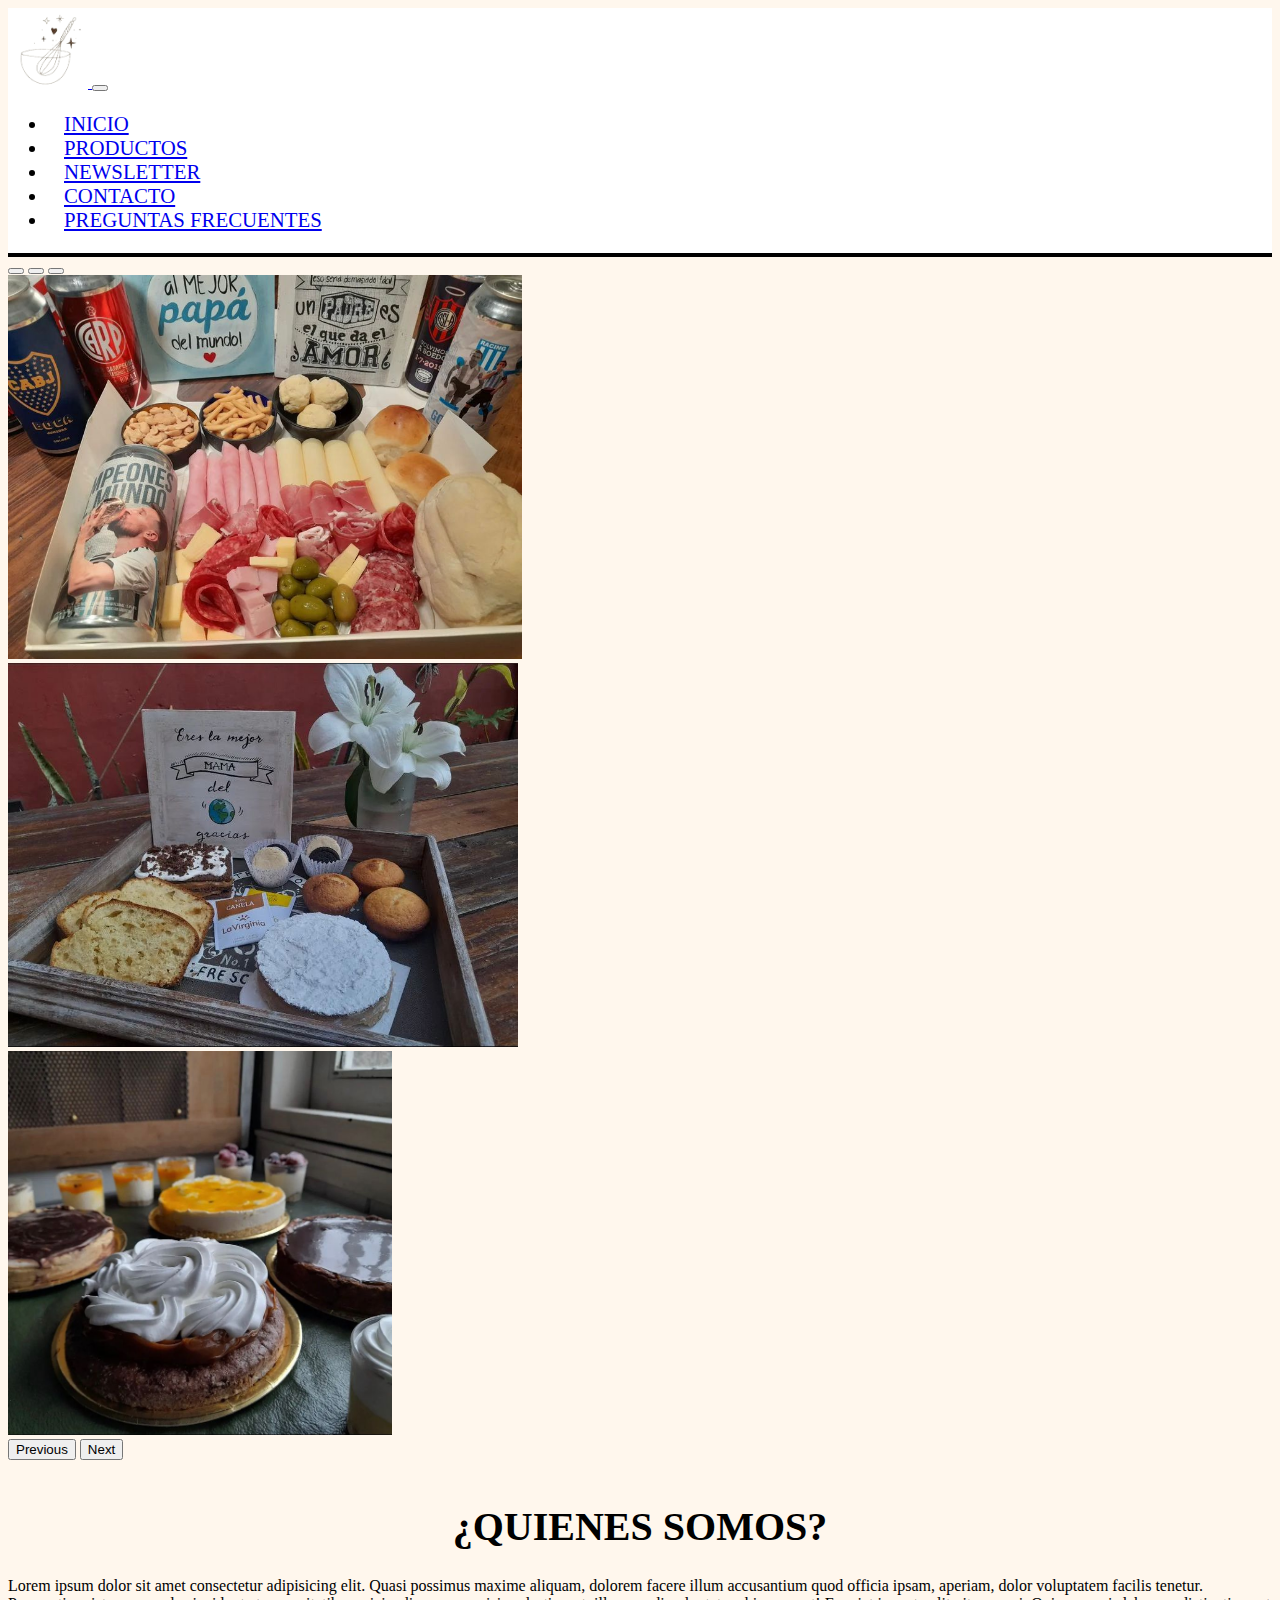
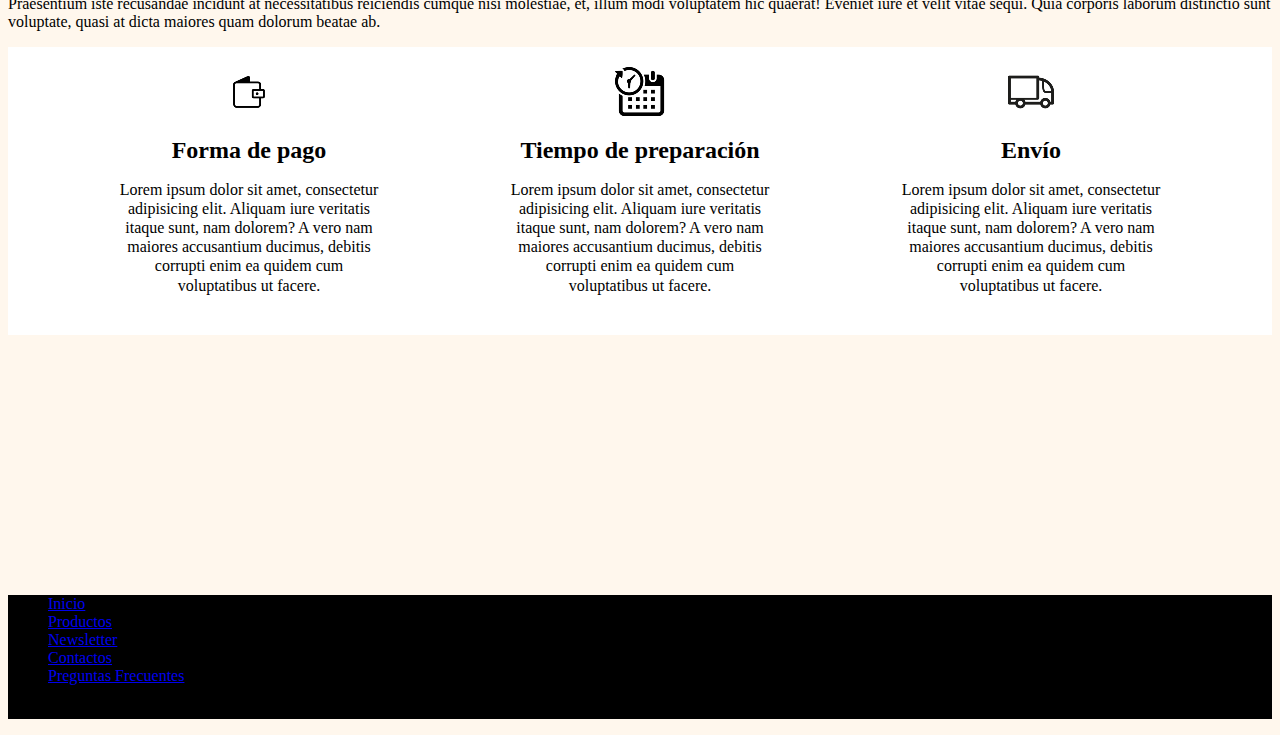
==== index.html @ 907ae700 "primer commit" ====
<!DOCTYPE html>
<html lang="en">

<head>
    <meta charset="UTF-8">
    <meta name="viewport" content="width=device-width, initial-scale=1.0">
    <title> ANITABAKERY </title>
    <link rel="shortcut icon" href="img/galletita.png" type="image/x-icon">
    <!-- CSS BS -->
    <link href="https://cdn.jsdelivr.net/npm/bootstrap@5.3.1/dist/css/bootstrap.min.css" rel="stylesheet"
        integrity="sha384-4bw+/aepP/YC94hEpVNVgiZdgIC5+VKNBQNGCHeKRQN+PtmoHDEXuppvnDJzQIu9" crossorigin="anonymous">
    <!-- CSS -->
    <link rel="stylesheet" href="css/estilo.css">
</head>

<body>
    <header class="navbar navbar-expand-lg sticky-top">
        <div class="container-fluid">
            <a class="navbar-brand" href="index.html">
                <img class="logo" src="img/logo-anitabakery.png" alt="logo de la página">
            </a>
            <button class="navbar-toggler" type="button" data-bs-toggle="collapse" data-bs-target="#navbarNav"
                aria-controls="navbarNav" aria-expanded="false" aria-label="Toggle navigation">
                <span class="navbar-toggler-icon"></span>
            </button>
            <nav class="collapse navbar-collapse" id="navbarNav">
                <ul class="navbar-nav mx-auto fuentes">
                    <li class="nav-item">
                        <a class="nav-link active" aria-current="page" href="index.html">Inicio</a>
                    </li>
                    <li class="nav-item">
                        <a class="nav-link" href="html/productos.html">Productos</a>
                    </li>
                    <li class="nav-item">
                        <a class="nav-link" href="html/newsletter.html">Newsletter</a>
                    </li>
                    <li class="nav-item">
                        <a class="nav-link" href="html/contacto.html">Contacto</a>
                    </li>
                    <li class="nav-item">
                        <a class="nav-link" href="html/preguntas-frecuentes.html">Preguntas frecuentes</a>
                    </li>
                </ul>
            </nav>
        </div>
    </header>

    <div id="carouselExampleIndicators" class="carousel slide">
        <div class="carousel-indicators">
            <button type="button" data-bs-target="#carouselExampleIndicators" data-bs-slide-to="0" class="active"
                aria-current="true" aria-label="Slide 1"></button>
            <button type="button" data-bs-target="#carouselExampleIndicators" data-bs-slide-to="1"
                aria-label="Slide 2"></button>
            <button type="button" data-bs-target="#carouselExampleIndicators" data-bs-slide-to="2"
                aria-label="Slide 3"></button>
        </div>
        <div class="carousel-inner">
            <div class="carousel-item active">
                <img src="img/picada-carusel.jpg" class="d-block w-100 imgCarousel" alt="picada">
            </div>
            <div class="carousel-item">
                <img src="img/bandeja-salada-carusel.jpg" class="d-block w-100 imgCarousel" alt="bandeja salada">
            </div>
            <div class="carousel-item">
                <img src="img/tortas-carusel.jpg" class="d-block w-100 imgCarousel" alt="tortas">
            </div>
        </div>
        <button class="carousel-control-prev" type="button" data-bs-target="#carouselExampleIndicators"
            data-bs-slide="prev">
            <span class="carousel-control-prev-icon" aria-hidden="true"></span>
            <span class="visually-hidden">Previous</span>
        </button>
        <button class="carousel-control-next" type="button" data-bs-target="#carouselExampleIndicators"
            data-bs-slide="next">
            <span class="carousel-control-next-icon" aria-hidden="true"></span>
            <span class="visually-hidden">Next</span>
        </button>
    </div>

    <h1>¿Quienes somos?</h1>
    <div>
        <p>Lorem ipsum dolor sit amet consectetur adipisicing elit. Quasi possimus maxime aliquam,
            dolorem facere illum
            accusantium quod officia ipsam, aperiam, dolor voluptatem facilis tenetur. Praesentium iste recusandae
            incidunt at necessitatibus reiciendis cumque nisi molestiae, et, illum modi voluptatem hic quaerat! Eveniet
            iure et velit vitae sequi. Quia corporis laborum distinctio sunt voluptate, quasi at dicta maiores quam
            dolorum beatae ab.</p>
    </div>

    <div class="contenedor">
        <div class="columna">
            <img src="img/billetera.png" alt="billetera">
            <h2>Forma de pago</h2>
            <p>Lorem ipsum dolor sit amet, consectetur adipisicing elit. Aliquam iure veritatis itaque sunt, nam
                dolorem? A vero nam maiores accusantium ducimus, debitis corrupti enim ea quidem cum voluptatibus ut
                facere.</p>
        </div>
        <div class="columna">
            <img src="img/calendario.png" alt="calendario">
            <h2>Tiempo de preparación</h2>
            <p>Lorem ipsum dolor sit amet, consectetur adipisicing elit. Aliquam iure veritatis itaque sunt, nam
                dolorem? A vero nam maiores accusantium ducimus, debitis corrupti enim ea quidem cum voluptatibus ut
                facere.</p>
        </div>
        <div class="columna">
            <img src="img/camion-de-envio.png" alt="camion">
            <h2>Envío</h2>
            <p>Lorem ipsum dolor sit amet, consectetur adipisicing elit. Aliquam iure veritatis itaque sunt, nam
                dolorem? A vero nam maiores accusantium ducimus, debitis corrupti enim ea quidem cum voluptatibus ut
                facere.</p>
        </div>
    </div>

    <iframe
        src="https://www.google.com/maps/embed?pb=!1m18!1m12!1m3!1d1643.1112589950612!2d-58.51979418386647!3d-34.5479209878878!2m3!1f0!2f0!3f0!3m2!1i1024!2i768!4f13.1!3m3!1m2!1s0x95bcb7229ec36627%3A0x6a8e1254631c77b0!2sAnita%20Bakery!5e0!3m2!1ses!2sar!4v1688689851652!5m2!1ses!2sar"
        width="600" height="450" style="border:0;" allowfullscreen="" loading="lazy"
        referrerpolicy="no-referrer-when-downgrade">
    </iframe>

    <footer class="py-3 my-0">
        <ul class="nav justify-content-center border-bottom pb-3 mb-3">
            <li class="nav-item"><a href="index.html" class="nav-link px-6 text-white">Inicio</a></li>
            <li class="nav-item"><a href="html/productos.html" class="nav-link px-8 text-white">Productos</a></li>
            <li class="nav-item"><a href="html/newsletter.html" class="nav-link px-8 text-white">Newsletter</a></li>
            <li class="nav-item"><a href="html/contacto.html" class="nav-link px-8 text-white">Contactos</a></li>
            <li class="nav-item"><a href="html/preguntas-frecuentes.html" class="nav-link px-8 text-white">Preguntas
                    Frecuentes</a></li>
        </ul>
        <p class="text-center text-white">&copy; 2023 Anitabakery - Todos lo derechos reservados</p>
    </footer>

    <!-- JS BS-->
    <script src="https://cdn.jsdelivr.net/npm/bootstrap@5.3.1/dist/js/bootstrap.bundle.min.js"
        integrity="sha384-HwwvtgBNo3bZJJLYd8oVXjrBZt8cqVSpeBNS5n7C8IVInixGAoxmnlMuBnhbgrkm"
        crossorigin="anonymous"></script>
</body>

</html>
---- css/estilo.css ----
/* HEADER */

.logo {
    width: 5rem;
}

.fuentes {
    font-size: 1.3rem;
    text-transform: uppercase;
    text-decoration: solid;
}

header {
    border-bottom: 4px black solid;
    background-color: white;
}

nav li {
    padding-inline: 1rem;
}

/* CARUSEL */
.imgCarousel {
    height: 24rem;
    object-fit: cover;
}

/* BODY */
body {
    background-color: #FFF7ED;
}

h1 {
    text-align: center;
    font-weight: bold;
    text-transform: uppercase;
    font-size: 2.5rem;
    padding-top: 1rem;
    color: black;
}

.contacto {
    text-align: center;
    padding-top: 1rem;
    padding-bottom: 1rem;
    background-color: #666666;
    color: white;
    margin-bottom: 2.5rem;
    text-shadow: 2px 2px 4px black;
}

.contacto2 {
    text-align: center;
    padding-top: 1rem;
    padding-bottom: 1rem;
    background-color: #666666;
    color: white;
    text-shadow: 2px 2px 4px black;
}

/* TEXTO */

.textoInicio{
    width: 95%;
    margin: auto;
    margin-top: 1rem;
    margin-bottom: 1.5rem;
    text-align: center; 
}

/* MAPS */

iframe {
    width:  100%;
    height: 15rem;
}

/* FOOTER */

footer {
    background-color: black;
}

/* FORM */

#textomain {
    padding-top: 10px;
    background-color: #666666;
    color: white;
    border-radius: 25px;
    margin-bottom: 30px;
}

#alinear {
    align-items: center;
    text-align: center;
}

#textomain2 {
    padding-top: 10px;
    background-color: #666666;
    color: white;
    border-radius: 25px;
    margin-bottom: 30px;
}

.formularioTitulo {
    text-align: center;
    text-transform: uppercase;
    text-shadow: 2px 2px 4px black;
}

.caja {
    width: 65%;
}

/* BOTONES */

.colorBtn {
    background-color: gray;
    color: white;
    border: 2px solid black;
}

.colorBtn:hover {
    background-color: black;
    color: white;
}

.colorBtn2 {
    background-color: black;
    color: white;
    width: 10rem;
}

.colorBtn2:hover {
    background-color: white;
    color: black;
}

/* FAQ */

.colorFaq {
    background-color: #666666;
    color: white;
    padding-bottom: 1rem;
    text-shadow: 2px 2px 4px black;
}

.faq {
    margin-top: 2rem;
    text-align: center;
}

.preguntas {
    font-size: 1.5rem;
}

.respuesta {
    font-size: 1.2rem;
}

.redesFaq {
    text-decoration: none;
}

.contenedor {
    display: flex;
    flex-wrap: wrap;
}

.columna {
    flex: 1;
    max-width: 300px;
    padding: 20px;
    box-sizing: border-box;
}

/* Principal flex */

.contenedor {
    background-color: white;
    display: flex;
    flex-wrap: wrap;
    justify-content: space-evenly;
    align-items: center;
}

.columna {
    flex: 1;
    max-width: 300px;
    padding: 20px;
    box-sizing: border-box;
    background-color: white;
}

.columna img {
    max-width: 100%;
    max-height: 100%;
    height: auto;
    display: block;
    margin-bottom: 15px;
    margin: auto;
}

.columna h2 {
    font-size: 1.5rem;
    margin-bottom: 14px;
    text-align: center;
}

.columna p {
    font-size: 1rem;
    line-height: 1.2rem;
    margin-bottom: 20px;
    text-align: center;
}

@media screen and (max-width: 991px) {
    .columna {
        flex-basis: 100%;
        max-width: 100%;
    }
}
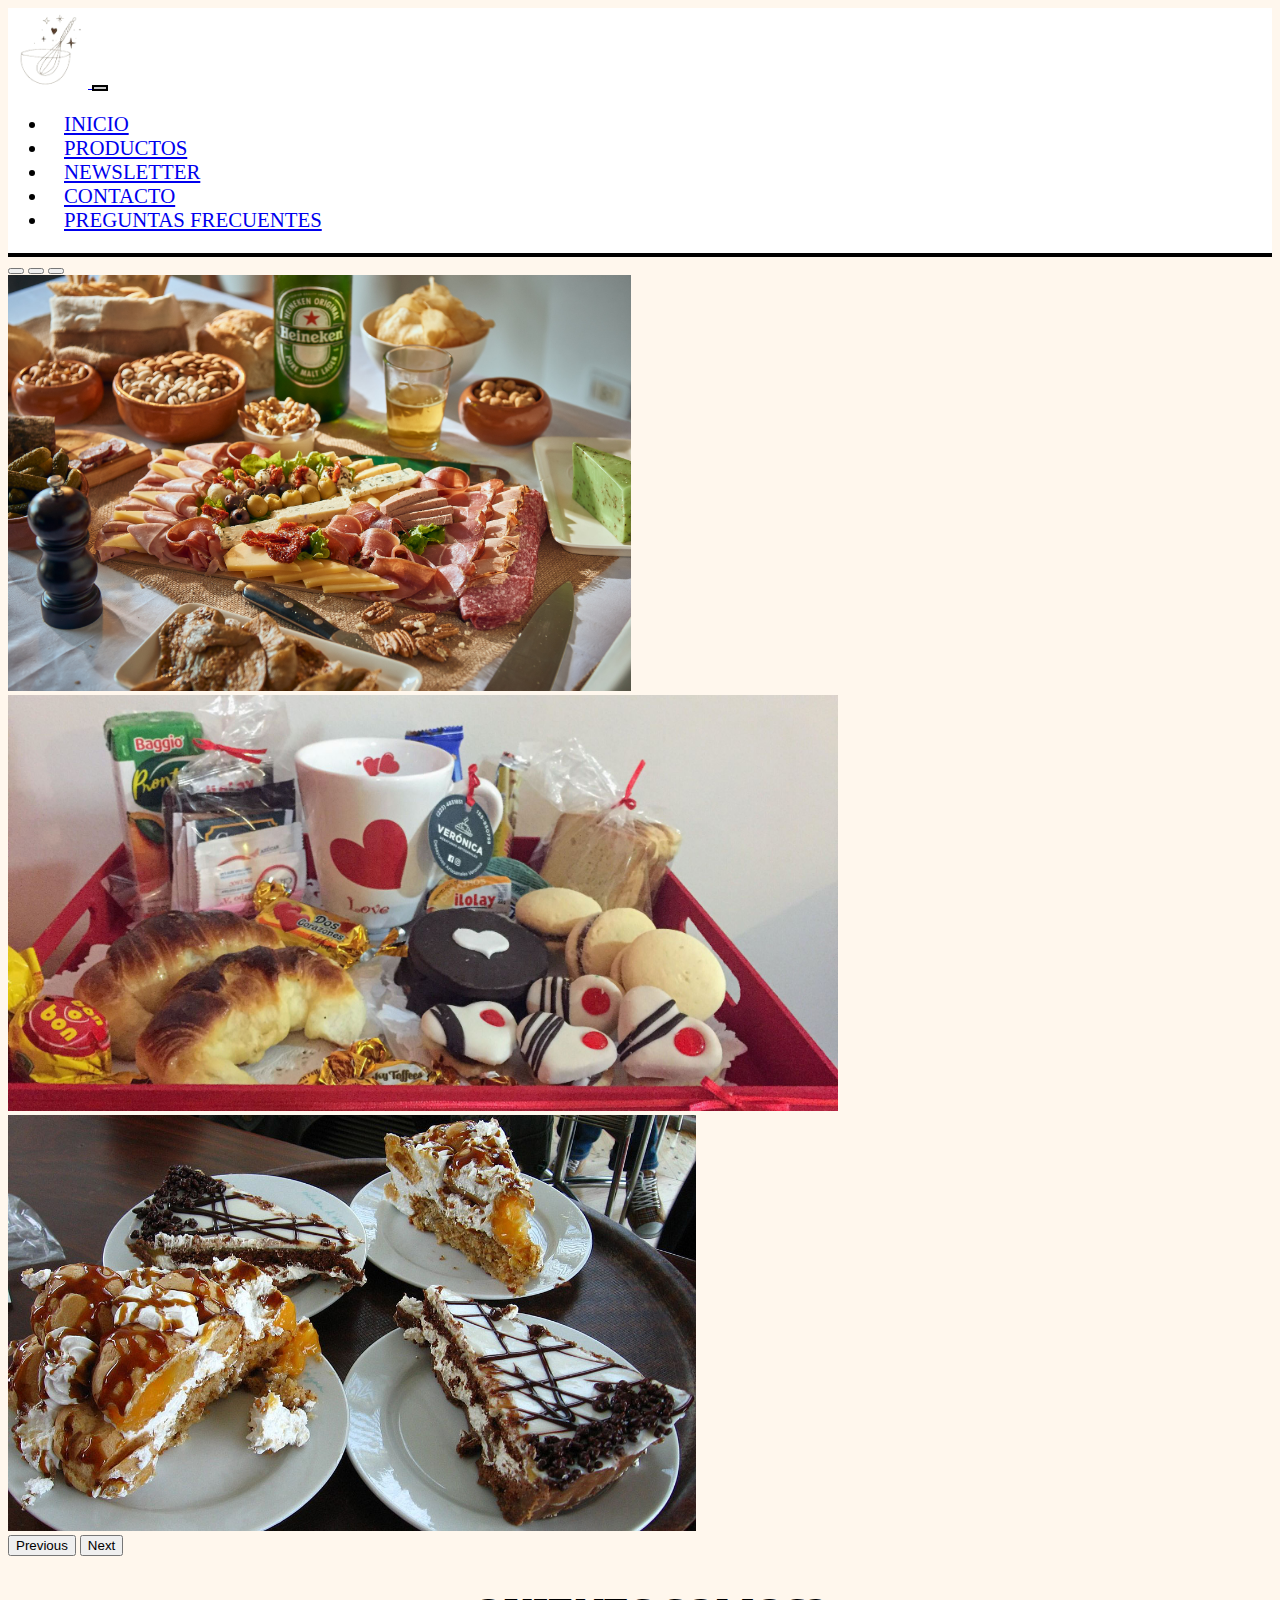
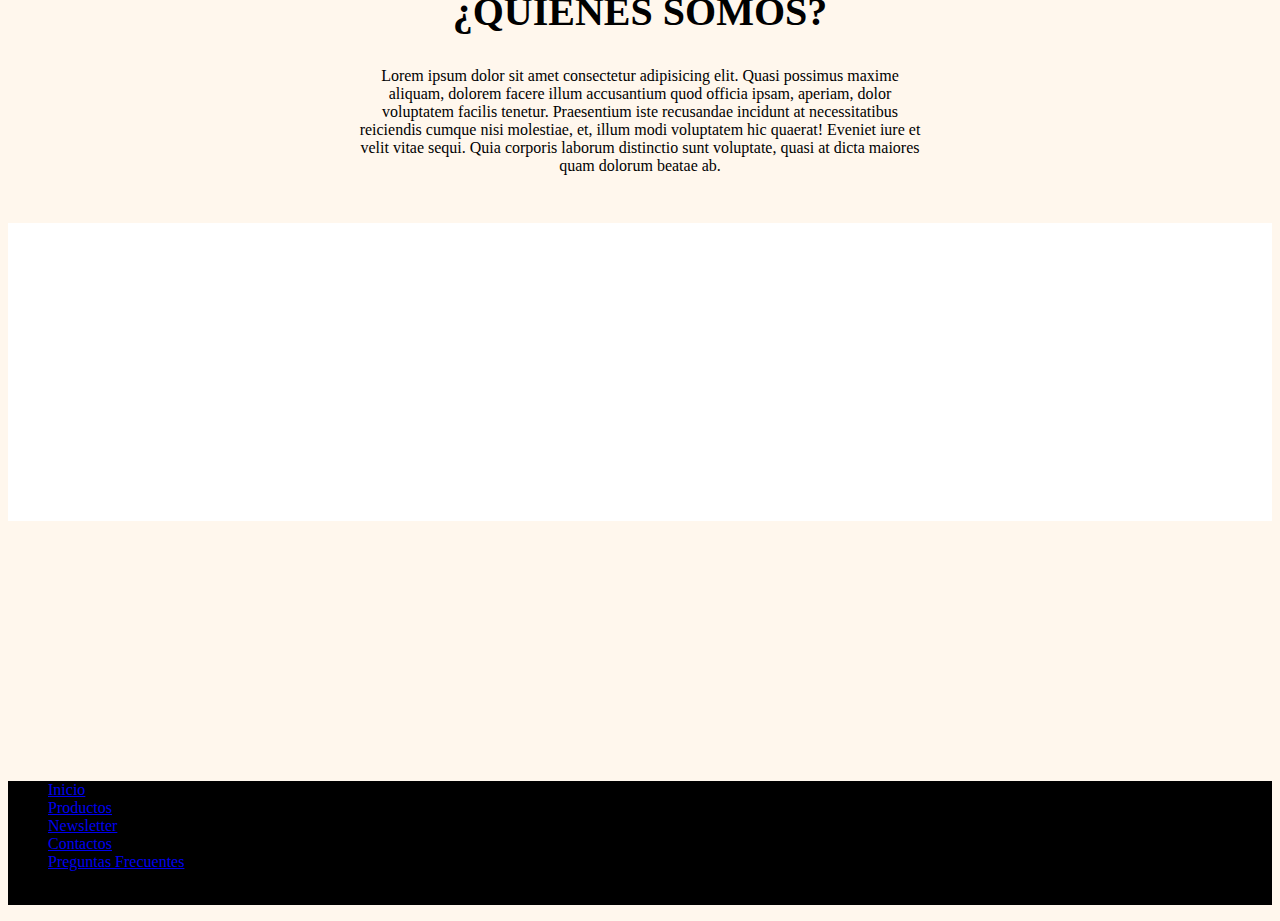
==== commit 367a77ce: "agregue sass y animaciones" ====
--- a/index.html
+++ b/index.html
@@ -9,6 +9,8 @@
     <!-- CSS BS -->
     <link href="https://cdn.jsdelivr.net/npm/bootstrap@5.3.1/dist/css/bootstrap.min.css" rel="stylesheet"
         integrity="sha384-4bw+/aepP/YC94hEpVNVgiZdgIC5+VKNBQNGCHeKRQN+PtmoHDEXuppvnDJzQIu9" crossorigin="anonymous">
+    <!-- AOS -->
+    <link href="https://unpkg.com/aos@2.3.1/dist/aos.css" rel="stylesheet">
     <!-- CSS -->
     <link rel="stylesheet" href="css/estilo.css">
 </head>
@@ -77,44 +79,36 @@
         </button>
     </div>
 
-    <h1>¿Quienes somos?</h1>
-    <div>
-        <p>Lorem ipsum dolor sit amet consectetur adipisicing elit. Quasi possimus maxime aliquam,
-            dolorem facere illum
-            accusantium quod officia ipsam, aperiam, dolor voluptatem facilis tenetur. Praesentium iste recusandae
-            incidunt at necessitatibus reiciendis cumque nisi molestiae, et, illum modi voluptatem hic quaerat! Eveniet
-            iure et velit vitae sequi. Quia corporis laborum distinctio sunt voluptate, quasi at dicta maiores quam
-            dolorum beatae ab.</p>
-    </div>
+    <h1 class="indexH1">¿Quienes somos?</h1>
+    <p class="textoQS">Lorem ipsum dolor sit amet consectetur adipisicing elit. Quasi possimus maxime aliquam,
+        dolorem facere illum
+        accusantium quod officia ipsam, aperiam, dolor voluptatem facilis tenetur. Praesentium iste recusandae
+        incidunt at necessitatibus reiciendis cumque nisi molestiae, et, illum modi voluptatem hic quaerat! Eveniet
+        iure et velit vitae sequi. Quia corporis laborum distinctio sunt voluptate, quasi at dicta maiores quam
+        dolorum beatae ab.
+    </p>
 
-    <div class="contenedor">
-        <div class="columna">
+    <div  class="contenedor">
+        <div data-aos="zoom-in-right" class="columna">
             <img src="img/billetera.png" alt="billetera">
-            <h2>Forma de pago</h2>
-            <p>Lorem ipsum dolor sit amet, consectetur adipisicing elit. Aliquam iure veritatis itaque sunt, nam
-                dolorem? A vero nam maiores accusantium ducimus, debitis corrupti enim ea quidem cum voluptatibus ut
-                facere.</p>
+            <h2 class="letraArial">Forma de pago</h2>
+            <p>Por el momento el medio de pago que disponemos es en efectivo o vía Mercadopago. En caso de no pagar el total, al realizar el pedido, se solicitará como mínimo una seña del 50% del costo pedido.</p>
         </div>
-        <div class="columna">
+        <div data-aos="zoom-in-up" class="columna">
             <img src="img/calendario.png" alt="calendario">
-            <h2>Tiempo de preparación</h2>
-            <p>Lorem ipsum dolor sit amet, consectetur adipisicing elit. Aliquam iure veritatis itaque sunt, nam
-                dolorem? A vero nam maiores accusantium ducimus, debitis corrupti enim ea quidem cum voluptatibus ut
-                facere.</p>
+            <h2 class="letraArial">Tiempo de preparación</h2>
+            <p>La preparación del pedido suele tardar entre 3 o 4 dias luego de haber realizado la compra. Cuando el pedido ya haya sido terminado nos contactaremos para coordinar el envio.</p>
         </div>
-        <div class="columna">
+        <div data-aos="zoom-in-left" class="columna">
             <img src="img/camion-de-envio.png" alt="camion">
-            <h2>Envío</h2>
-            <p>Lorem ipsum dolor sit amet, consectetur adipisicing elit. Aliquam iure veritatis itaque sunt, nam
-                dolorem? A vero nam maiores accusantium ducimus, debitis corrupti enim ea quidem cum voluptatibus ut
-                facere.</p>
+            <h2 class="letraArial">Envío</h2>
+            <p>El envio suele tardar entre 3 o 4 dias luego de haber realizado el pedidio. Solamente se realiza en Zona Norte y varia el costo dependiendo la distancia.</p>
         </div>
     </div>
-
-    <iframe
+    
+    <iframe class="googleMaps"
         src="https://www.google.com/maps/embed?pb=!1m18!1m12!1m3!1d1643.1112589950612!2d-58.51979418386647!3d-34.5479209878878!2m3!1f0!2f0!3f0!3m2!1i1024!2i768!4f13.1!3m3!1m2!1s0x95bcb7229ec36627%3A0x6a8e1254631c77b0!2sAnita%20Bakery!5e0!3m2!1ses!2sar!4v1688689851652!5m2!1ses!2sar"
-        width="600" height="450" style="border:0;" allowfullscreen="" loading="lazy"
-        referrerpolicy="no-referrer-when-downgrade">
+        style="border:0;" allowfullscreen="" loading="lazy" referrerpolicy="no-referrer-when-downgrade">
     </iframe>
 
     <footer class="py-3 my-0">
@@ -133,6 +127,11 @@
     <script src="https://cdn.jsdelivr.net/npm/bootstrap@5.3.1/dist/js/bootstrap.bundle.min.js"
         integrity="sha384-HwwvtgBNo3bZJJLYd8oVXjrBZt8cqVSpeBNS5n7C8IVInixGAoxmnlMuBnhbgrkm"
         crossorigin="anonymous"></script>
+    <!-- AOS JS -->
+    <script src="https://unpkg.com/aos@2.3.1/dist/aos.js"></script>
+    <script>
+        AOS.init();
+    </script>
 </body>
 
 </html>--- a/css/estilo.css
+++ b/css/estilo.css
@@ -1,224 +1,245 @@
-/* HEADER */
-
-.logo {
-    width: 5rem;
-}
-
-.fuentes {
-    font-size: 1.3rem;
-    text-transform: uppercase;
-    text-decoration: solid;
-}
-
-header {
-    border-bottom: 4px black solid;
-    background-color: white;
-}
-
-nav li {
-    padding-inline: 1rem;
-}
-
 /* CARUSEL */
 .imgCarousel {
-    height: 24rem;
-    object-fit: cover;
+  height: 26rem;
+  object-fit: cover;
+}
+
+/* Header */
+header {
+  border-bottom: 4px black solid;
+  background-color: white;
+}
+header .logo {
+  width: 5rem;
+}
+header .fuentes {
+  font-size: 1.3rem;
+  text-transform: uppercase;
+  text-decoration: solid;
+}
+header .navbar-toggler {
+  background-color: #cacaca;
+  border: 2px black solid;
+}
+
+nav li {
+  padding-inline: 1rem;
 }
 
 /* BODY */
 body {
-    background-color: #FFF7ED;
-}
-
-h1 {
-    text-align: center;
-    font-weight: bold;
-    text-transform: uppercase;
-    font-size: 2.5rem;
-    padding-top: 1rem;
-    color: black;
-}
-
-.contacto {
-    text-align: center;
-    padding-top: 1rem;
-    padding-bottom: 1rem;
-    background-color: #666666;
-    color: white;
-    margin-bottom: 2.5rem;
-    text-shadow: 2px 2px 4px black;
-}
-
-.contacto2 {
-    text-align: center;
-    padding-top: 1rem;
-    padding-bottom: 1rem;
-    background-color: #666666;
-    color: white;
-    text-shadow: 2px 2px 4px black;
-}
-
-/* TEXTO */
-
-.textoInicio{
-    width: 95%;
-    margin: auto;
-    margin-top: 1rem;
-    margin-bottom: 1.5rem;
-    text-align: center; 
+  background-color: #FFF7ED;
+}
+body h1 {
+  text-align: center;
+  font-weight: bold;
+  text-transform: uppercase;
+  font-size: 2.5rem;
+  padding-top: 1rem;
+  color: black;
+}
+body .indexH1 {
+  margin-top: 1rem;
+  margin-bottom: 2rem;
+}
+body .textoQS {
+  margin: auto;
+  width: 45%;
+  margin-bottom: 3rem;
+  margin-top: 2rem;
+  text-align: center;
+}
+body .contacto {
+  text-align: center;
+  padding-top: 1rem;
+  padding-bottom: 1rem;
+  background-color: #666666;
+  color: white;
+  margin-bottom: 2.5rem;
+  text-shadow: 2px 2px 4px black;
+}
+body .contacto2 {
+  text-align: center;
+  padding-top: 1rem;
+  padding-bottom: 1rem;
+  background-color: #666666;
+  color: white;
+  text-shadow: 2px 2px 4px black;
+}
+body .textoInicio {
+  width: 95%;
+  margin: auto;
+  margin-top: 1rem;
+  margin-bottom: 1.5rem;
+  text-align: center;
+}
+
+/* FOOTER */
+footer {
+  background-color: black;
+}
+
+/* FAQ */
+.colorFaq {
+  background-color: #666666;
+  color: white;
+  padding-bottom: 1rem;
+  text-shadow: 2px 2px 4px black;
+}
+
+.faq {
+  margin-top: 2rem;
+  text-align: center;
+}
+
+.preguntas {
+  font-size: 1.5rem;
+}
+
+.respuesta {
+  font-size: 1.2rem;
+}
+
+.redesFaq {
+  text-decoration: none;
+}
+
+.contenedor {
+  display: flex;
+  flex-wrap: wrap;
+}
+
+/* Principal flex */
+.contenedor {
+  background-color: white;
+  display: flex;
+  flex-wrap: wrap;
+  justify-content: space-evenly;
+  align-items: center;
+}
+
+.columna {
+  flex: 1;
+  max-width: 300px;
+  padding: 20px;
+  box-sizing: border-box;
+  background-color: white;
+}
+.columna img {
+  max-width: 100%;
+  max-height: 100%;
+  height: auto;
+  display: block;
+  margin-bottom: 15px;
+  margin: auto;
+}
+.columna h2 {
+  font-size: 1.5rem;
+  margin-bottom: 14px;
+  text-align: center;
+}
+.columna p {
+  font-size: 1rem;
+  line-height: 1.2rem;
+  margin-bottom: 20px;
+  text-align: center;
+}
+
+@media screen and (max-width: 991px) {
+  .columna {
+    flex-basis: 100%;
+    max-width: 100%;
+  }
+}
+/* FORM */
+#textomain {
+  padding-top: 10px;
+  background-color: #666666;
+  color: white;
+  border-radius: 25px;
+  margin-bottom: 30px;
+}
+
+#textomain2 {
+  padding-top: 10px;
+  background-color: #666666;
+  color: white;
+  border-radius: 25px;
+  margin-bottom: 30px;
+}
+
+#alinear {
+  align-items: center;
+  text-align: center;
+}
+
+.formularioTitulo {
+  text-align: center;
+  text-transform: uppercase;
+  text-shadow: 2px 2px 4px black;
+}
+
+.caja {
+  width: 65%;
+}
+
+/* BOTONES */
+.colorBtn {
+  background-color: gray;
+  color: white;
+  border: 2px solid black;
+}
+.colorBtn:hover {
+  background-color: black;
+  color: white;
+}
+
+.colorBtn2 {
+  background-color: black;
+  color: white;
+  width: 10rem;
+}
+.colorBtn2:hover {
+  background-color: white;
+  color: black;
+}
+
+/* BARRA DE SCROLL*/
+::-webkit-scrollbar {
+  width: 10px;
+  background-color: black;
+}
+
+::-webkit-scrollbar-thumb {
+  background-color: gray;
+  border-radius: 5px;
+}
+::-webkit-scrollbar-thumb:hover {
+  background-color: #cacaca;
+}
+
+/* CARDS */
+.card {
+  border: 1px black solid;
+  box-shadow: 3px 4px black;
+  width: 90%;
+  margin: auto;
+}
+
+.cuadroForm {
+  border: 2px black solid;
+  background-color: whitesmoke;
 }
 
 /* MAPS */
-
-iframe {
-    width:  100%;
-    height: 15rem;
-}
-
-/* FOOTER */
-
-footer {
-    background-color: black;
-}
-
-/* FORM */
-
-#textomain {
-    padding-top: 10px;
-    background-color: #666666;
-    color: white;
-    border-radius: 25px;
-    margin-bottom: 30px;
-}
-
-#alinear {
-    align-items: center;
-    text-align: center;
-}
-
-#textomain2 {
-    padding-top: 10px;
-    background-color: #666666;
-    color: white;
-    border-radius: 25px;
-    margin-bottom: 30px;
-}
-
-.formularioTitulo {
-    text-align: center;
-    text-transform: uppercase;
-    text-shadow: 2px 2px 4px black;
-}
-
-.caja {
-    width: 65%;
-}
-
-/* BOTONES */
-
-.colorBtn {
-    background-color: gray;
-    color: white;
-    border: 2px solid black;
-}
-
-.colorBtn:hover {
-    background-color: black;
-    color: white;
-}
-
-.colorBtn2 {
-    background-color: black;
-    color: white;
-    width: 10rem;
-}
-
-.colorBtn2:hover {
-    background-color: white;
-    color: black;
-}
-
-/* FAQ */
-
-.colorFaq {
-    background-color: #666666;
-    color: white;
-    padding-bottom: 1rem;
-    text-shadow: 2px 2px 4px black;
-}
-
-.faq {
-    margin-top: 2rem;
-    text-align: center;
-}
-
-.preguntas {
-    font-size: 1.5rem;
-}
-
-.respuesta {
-    font-size: 1.2rem;
-}
-
-.redesFaq {
-    text-decoration: none;
-}
-
-.contenedor {
-    display: flex;
-    flex-wrap: wrap;
-}
-
-.columna {
-    flex: 1;
-    max-width: 300px;
-    padding: 20px;
-    box-sizing: border-box;
-}
-
-/* Principal flex */
-
-.contenedor {
-    background-color: white;
-    display: flex;
-    flex-wrap: wrap;
-    justify-content: space-evenly;
-    align-items: center;
-}
-
-.columna {
-    flex: 1;
-    max-width: 300px;
-    padding: 20px;
-    box-sizing: border-box;
-    background-color: white;
-}
-
-.columna img {
-    max-width: 100%;
-    max-height: 100%;
-    height: auto;
-    display: block;
-    margin-bottom: 15px;
-    margin: auto;
-}
-
-.columna h2 {
-    font-size: 1.5rem;
-    margin-bottom: 14px;
-    text-align: center;
-}
-
-.columna p {
-    font-size: 1rem;
-    line-height: 1.2rem;
-    margin-bottom: 20px;
-    text-align: center;
-}
-
-@media screen and (max-width: 991px) {
-    .columna {
-        flex-basis: 100%;
-        max-width: 100%;
-    }
-}
+.googleMaps {
+  width: 100%;
+  height: 15rem;
+}
+
+.letraArial {
+  font-family: Arial, Helvetica, sans-serif;
+  text-transform: uppercase;
+}
+
+/*# sourceMappingURL=estilo.css.map */
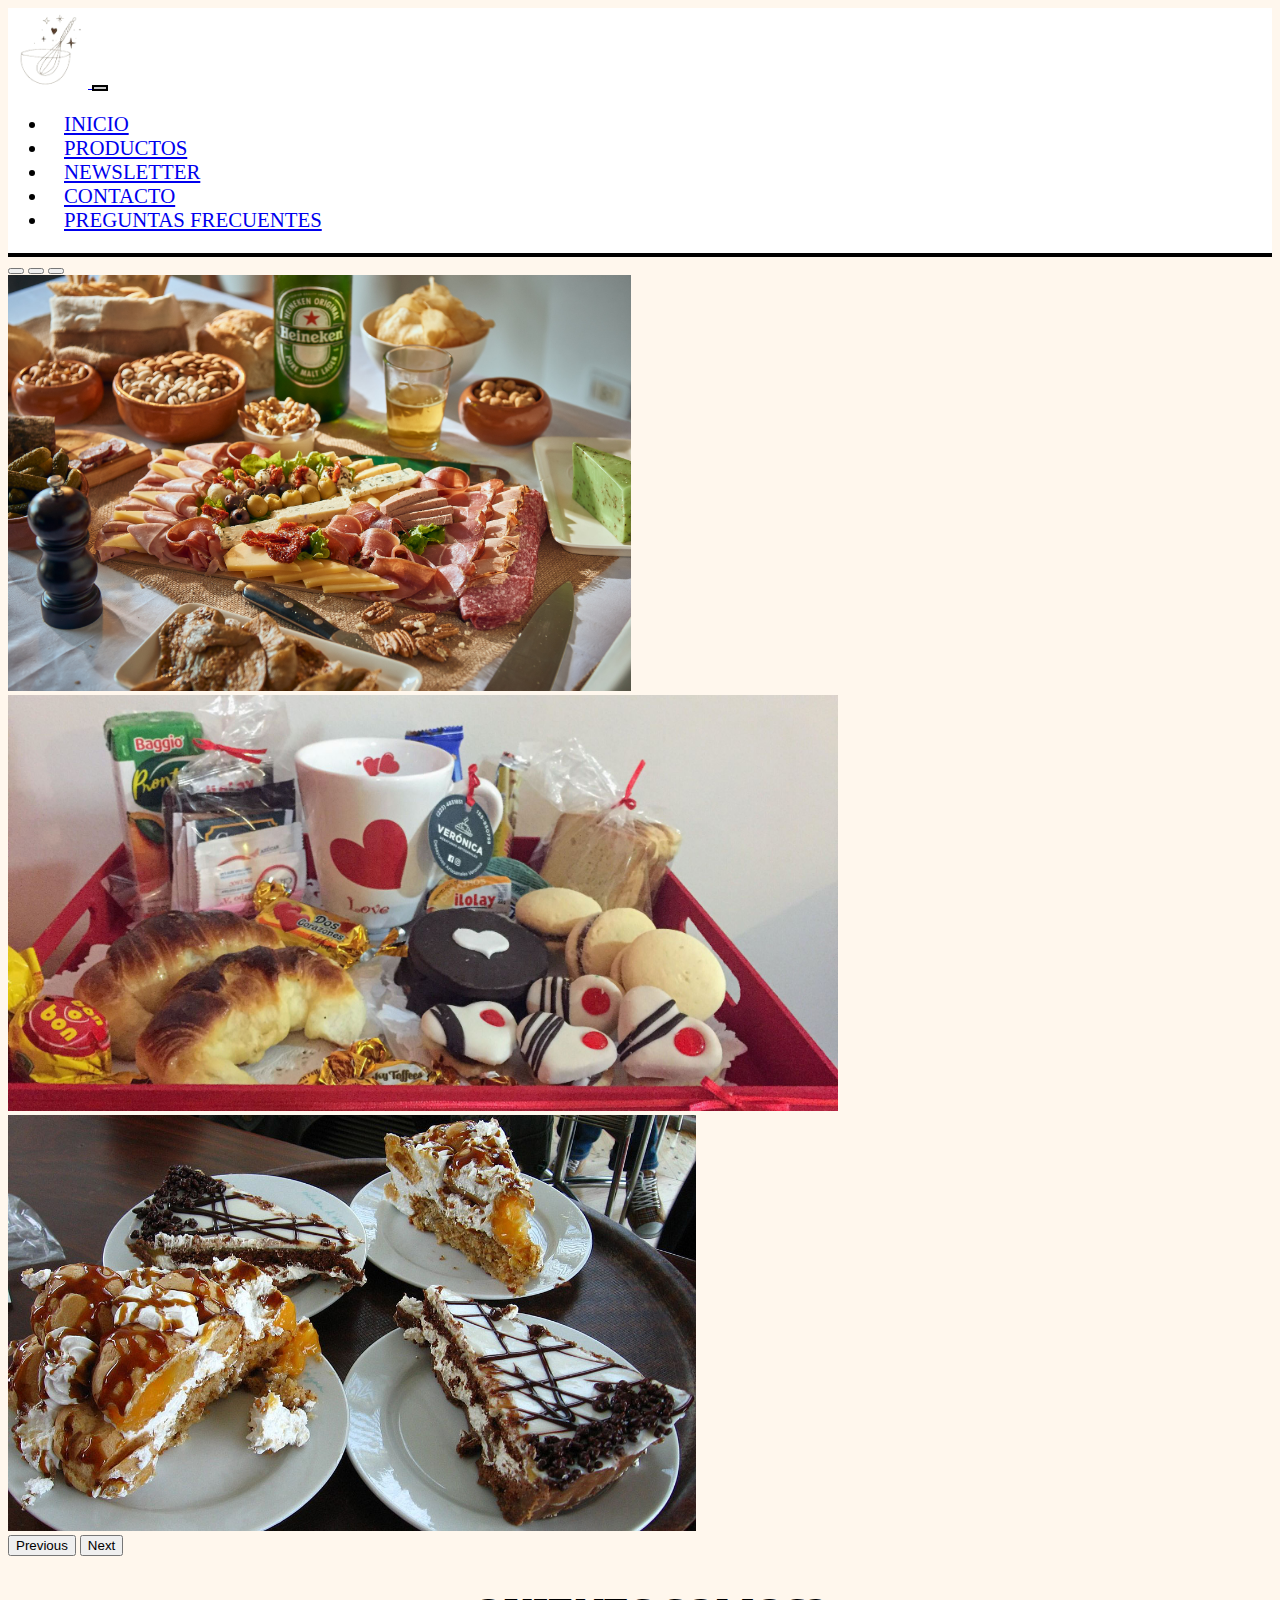
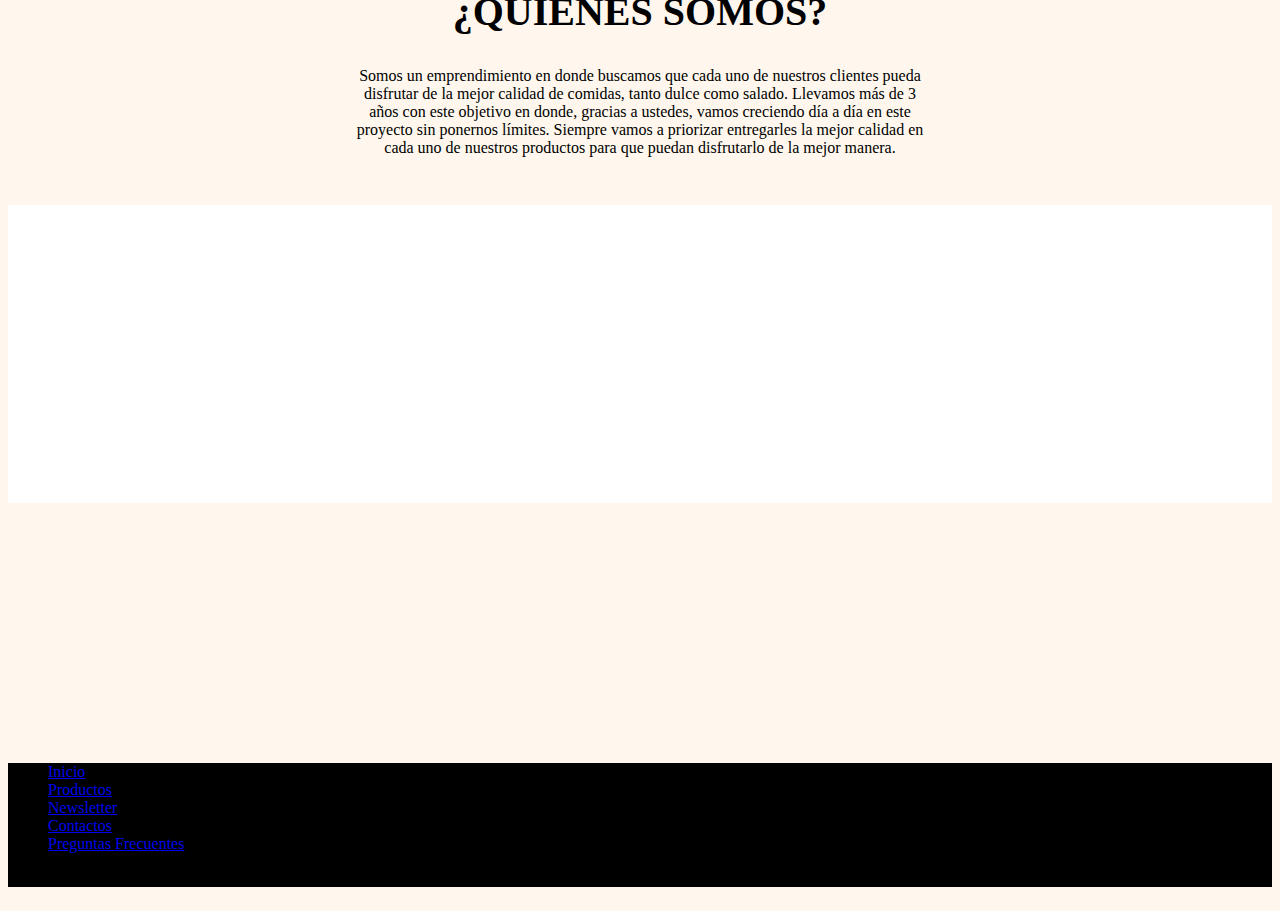
==== commit 7b9611b8: "Entrega final" ====
--- a/index.html
+++ b/index.html
@@ -6,6 +6,8 @@
     <meta name="viewport" content="width=device-width, initial-scale=1.0">
     <title> ANITABAKERY </title>
     <link rel="shortcut icon" href="img/galletita.png" type="image/x-icon">
+    <meta name="description" content="Anitabakery, tienda de pastelería y comidas caseras al mejor precio">
+    <meta name="keywords" content="BAKERY, PASTEL, TORTAS, COMIDAS, DULCES, PASTELERIA, CASERO">
     <!-- CSS BS -->
     <link href="https://cdn.jsdelivr.net/npm/bootstrap@5.3.1/dist/css/bootstrap.min.css" rel="stylesheet"
         integrity="sha384-4bw+/aepP/YC94hEpVNVgiZdgIC5+VKNBQNGCHeKRQN+PtmoHDEXuppvnDJzQIu9" crossorigin="anonymous">
@@ -16,7 +18,7 @@
 </head>
 
 <body>
-    <header class="navbar navbar-expand-lg sticky-top">
+    <header class="navbar navbar-expand-lg">
         <div class="container-fluid">
             <a class="navbar-brand" href="index.html">
                 <img class="logo" src="img/logo-anitabakery.png" alt="logo de la página">
@@ -47,7 +49,7 @@
         </div>
     </header>
 
-    <div id="carouselExampleIndicators" class="carousel slide">
+    <section id="carouselExampleIndicators" class="carousel slide">
         <div class="carousel-indicators">
             <button type="button" data-bs-target="#carouselExampleIndicators" data-bs-slide-to="0" class="active"
                 aria-current="true" aria-label="Slide 1"></button>
@@ -77,35 +79,32 @@
             <span class="carousel-control-next-icon" aria-hidden="true"></span>
             <span class="visually-hidden">Next</span>
         </button>
-    </div>
+    </section>
 
-    <h1 class="indexH1">¿Quienes somos?</h1>
-    <p class="textoQS">Lorem ipsum dolor sit amet consectetur adipisicing elit. Quasi possimus maxime aliquam,
-        dolorem facere illum
-        accusantium quod officia ipsam, aperiam, dolor voluptatem facilis tenetur. Praesentium iste recusandae
-        incidunt at necessitatibus reiciendis cumque nisi molestiae, et, illum modi voluptatem hic quaerat! Eveniet
-        iure et velit vitae sequi. Quia corporis laborum distinctio sunt voluptate, quasi at dicta maiores quam
-        dolorum beatae ab.
-    </p>
+    <main>
+        <h1 class="indexH1">¿Quienes somos?</h1>
+        <p class="textoQS">Somos un emprendimiento en donde buscamos que cada uno de nuestros clientes pueda disfrutar de la mejor calidad de comidas, tanto dulce como salado. Llevamos más de 3 años con este objetivo en donde, gracias a ustedes, vamos creciendo día a día en este proyecto sin ponernos límites. Siempre vamos a priorizar entregarles la mejor calidad en cada uno de nuestros productos para que puedan disfrutarlo de la mejor manera.
+        </p>
 
-    <div  class="contenedor">
-        <div data-aos="zoom-in-right" class="columna">
-            <img src="img/billetera.png" alt="billetera">
-            <h2 class="letraArial">Forma de pago</h2>
-            <p>Por el momento el medio de pago que disponemos es en efectivo o vía Mercadopago. En caso de no pagar el total, al realizar el pedido, se solicitará como mínimo una seña del 50% del costo pedido.</p>
-        </div>
-        <div data-aos="zoom-in-up" class="columna">
-            <img src="img/calendario.png" alt="calendario">
-            <h2 class="letraArial">Tiempo de preparación</h2>
-            <p>La preparación del pedido suele tardar entre 3 o 4 dias luego de haber realizado la compra. Cuando el pedido ya haya sido terminado nos contactaremos para coordinar el envio.</p>
-        </div>
-        <div data-aos="zoom-in-left" class="columna">
-            <img src="img/camion-de-envio.png" alt="camion">
-            <h2 class="letraArial">Envío</h2>
-            <p>El envio suele tardar entre 3 o 4 dias luego de haber realizado el pedidio. Solamente se realiza en Zona Norte y varia el costo dependiendo la distancia.</p>
-        </div>
-    </div>
-    
+        <section class="contenedor">
+            <article data-aos="zoom-in-right" class="columna">
+                <img src="img/billetera.png" alt="billetera">
+                <h2 class="letraArial">Forma de pago</h2>
+                <p>Por el momento el medio de pago que disponemos es en efectivo o vía Mercadopago. En caso de no pagar el total, al realizar el pedido, se solicitará como mínimo una seña del 50% del costo pedido.</p>
+            </article>
+            <article data-aos="zoom-in-up" class="columna">
+                <img src="img/calendario.png" alt="calendario">
+                <h2 class="letraArial">Tiempo de preparación</h2>
+                <p>La elaboración del pedido demora entre 3 o 4 dias luego de haber realizado la compra. Cuando el pedido esté preparado nos contactaremos para coordinar el envio.</p>
+            </article>
+            <article data-aos="zoom-in-left" class="columna">
+                <img src="img/camion-de-envio.png" alt="camion de delivery">
+                <h2 class="letraArial">Envío</h2>
+                <p>El envio puede demorar entre 3 o 4 dias luego de haber realizado el pedidio. Solamente se realiza en Zona Norte y varia el costo dependiendo la distancia.</p>
+            </article>
+        </section>
+    </main>
+
     <iframe class="googleMaps"
         src="https://www.google.com/maps/embed?pb=!1m18!1m12!1m3!1d1643.1112589950612!2d-58.51979418386647!3d-34.5479209878878!2m3!1f0!2f0!3f0!3m2!1i1024!2i768!4f13.1!3m3!1m2!1s0x95bcb7229ec36627%3A0x6a8e1254631c77b0!2sAnita%20Bakery!5e0!3m2!1ses!2sar!4v1688689851652!5m2!1ses!2sar"
         style="border:0;" allowfullscreen="" loading="lazy" referrerpolicy="no-referrer-when-downgrade">
--- a/css/estilo.css
+++ b/css/estilo.css
@@ -27,8 +27,18 @@
 }
 
 /* BODY */
+html {
+  overflow-x: hidden;
+}
+
 body {
   background-color: #FFF7ED;
+  overflow-x: hidden;
+}
+body header {
+  position: sticky;
+  top: 0;
+  z-index: 1020;
 }
 body h1 {
   text-align: center;
@@ -73,6 +83,13 @@
   margin-bottom: 1.5rem;
   text-align: center;
 }
+body .faqH2 {
+  text-align: center;
+  font-weight: bold;
+  text-transform: uppercase;
+  font-size: 2rem;
+  color: black;
+}
 
 /* FOOTER */
 footer {
@@ -87,26 +104,8 @@
   text-shadow: 2px 2px 4px black;
 }
 
-.faq {
-  margin-top: 2rem;
-  text-align: center;
-}
-
-.preguntas {
-  font-size: 1.5rem;
-}
-
-.respuesta {
-  font-size: 1.2rem;
-}
-
 .redesFaq {
   text-decoration: none;
-}
-
-.contenedor {
-  display: flex;
-  flex-wrap: wrap;
 }
 
 /* Principal flex */
@@ -151,38 +150,106 @@
     max-width: 100%;
   }
 }
+@media screen and (max-width: 576px) {
+  body .textoQS {
+    margin: auto;
+    width: 100%;
+    margin-bottom: 3rem;
+    margin-top: 2rem;
+    text-align: center;
+  }
+  body .faqH2 {
+    font-size: 1.5rem;
+    color: black;
+  }
+}
 /* FORM */
-#textomain {
-  padding-top: 10px;
-  background-color: #666666;
-  color: white;
-  border-radius: 25px;
-  margin-bottom: 30px;
-}
-
-#textomain2 {
-  padding-top: 10px;
-  background-color: #666666;
-  color: white;
-  border-radius: 25px;
-  margin-bottom: 30px;
-}
-
-#alinear {
-  align-items: center;
-  text-align: center;
-}
-
-.formularioTitulo {
-  text-align: center;
-  text-transform: uppercase;
-  text-shadow: 2px 2px 4px black;
-}
-
-.caja {
-  width: 65%;
-}
-
+.contenidoCuestionario {
+  max-width: 1170px;
+  margin-left: auto;
+  margin-right: auto;
+  padding: 1.5rem;
+  margin-bottom: 3rem;
+}
+.contenidoCuestionario .contactoCuerpo {
+  border: 2px solid black;
+  box-shadow: 0 0 20px 0 black;
+}
+.contenidoCuestionario .contactoCuerpo > * {
+  padding: 1rem;
+}
+.contenidoCuestionario .contactoForm {
+  background-color: #666666;
+  color: white;
+  text-shadow: 2px 2px 4px black;
+}
+.contenidoCuestionario .contactoForm form {
+  display: grid;
+  grid-template-columns: 1fr 1fr;
+}
+.contenidoCuestionario .contactoForm form .bloque {
+  grid-column: 1/3;
+}
+.contenidoCuestionario .contactoForm form p {
+  margin: 0;
+  padding: 1em;
+}
+.contenidoCuestionario .contactoForm button,
+.contenidoCuestionario .contactoForm input,
+.contenidoCuestionario .contactoForm textarea {
+  width: 100%;
+  padding: 0.7em;
+  border: none;
+  background: none;
+  outline: none;
+  color: whitesmoke;
+  border-bottom: 1px solid orange;
+}
+.contenidoCuestionario .contactoForm button {
+  background-color: orange;
+  color: whitesmoke;
+  box-shadow: 0 0 10px 0 black;
+  text-shadow: 2px 2px 4px black;
+  text-transform: uppercase;
+  font-weight: bold;
+  padding: 1em;
+}
+.contenidoCuestionario .contactoForm button:hover {
+  background-color: rgb(218, 121, 30);
+  border-bottom: 1px solid rgb(218, 121, 30);
+  transition: background-color 1s ease-out;
+}
+.contenidoCuestionario .contactoRedes {
+  background-color: black;
+  color: white;
+}
+.contenidoCuestionario .contactoRedes ul {
+  list-style: none;
+  padding: 0;
+}
+.contenidoCuestionario .contactoRedes ul li {
+  padding: 0.5em;
+}
+
+.contactoRedes h4,
+.contactoRedes ul,
+.contactoRedes p {
+  text-align: center;
+  margin: 0 0 1rem 0;
+}
+
+@media (min-width: 768px) {
+  .contactoCuerpo {
+    display: grid;
+    grid-template-columns: 2fr 1fr;
+  }
+  .contactoRedes h4,
+  .contactoRedes ul,
+  .contactoRedes p {
+    padding: 1em;
+    text-align: left;
+  }
+}
 /* BOTONES */
 .colorBtn {
   background-color: gray;
@@ -202,6 +269,32 @@
 .colorBtn2:hover {
   background-color: white;
   color: black;
+}
+
+.positionBtn {
+  display: flex;
+  justify-content: center;
+  align-items: center;
+}
+
+.btnFaq {
+  margin-top: 1rem;
+  margin-bottom: 3rem;
+  text-decoration: none;
+  background-color: orange;
+  box-shadow: 0 0 10px 0 black;
+  color: whitesmoke;
+  font-size: 1.2rem;
+  padding: 0.6rem 1.2rem;
+  border-radius: 8px;
+  text-align: center;
+  text-transform: uppercase;
+  font-weight: bold;
+  text-shadow: 2px 2px 4px black;
+  border: 2px solid black;
+}
+.btnFaq:hover {
+  background-color: rgb(218, 121, 30);
 }
 
 /* BARRA DE SCROLL*/
@@ -226,6 +319,11 @@
   margin: auto;
 }
 
+.limiteCard {
+  max-width: 1400px;
+  margin: auto;
+}
+
 .cuadroForm {
   border: 2px black solid;
   background-color: whitesmoke;
@@ -242,4 +340,51 @@
   text-transform: uppercase;
 }
 
+.sectionFaq {
+  padding: 2.2rem;
+  margin: auto;
+  width: 80%;
+  background-color: #666666;
+  margin-top: 3rem;
+  display: flex;
+  flex-direction: column;
+  gap: 1.5rem;
+  border: 2px black solid;
+  box-shadow: 0 0 20px 0 black;
+  font-size: 1.2rem;
+  margin-bottom: 3rem;
+}
+.sectionFaq summary {
+  background-color: black;
+  color: white;
+  padding: 1.5rem;
+  text-transform: uppercase;
+  list-style: none;
+  cursor: pointer;
+  font-weight: bold;
+  user-select: none;
+}
+.sectionFaq p {
+  background-color: whitesmoke;
+  padding: 1rem;
+}
+.sectionFaq summary:hover {
+  background-color: rgb(53, 53, 53);
+}
+.sectionFaq .contenidoAcordeon {
+  text-transform: uppercase;
+  font-size: 1rem;
+  font-weight: bold;
+  user-select: none;
+}
+
+@media screen and (max-width: 991px) {
+  .sectionFaq {
+    width: 98%;
+    background-color: #666666;
+    padding: 1rem;
+    font-size: 1rem;
+  }
+}
+
 /*# sourceMappingURL=estilo.css.map */
